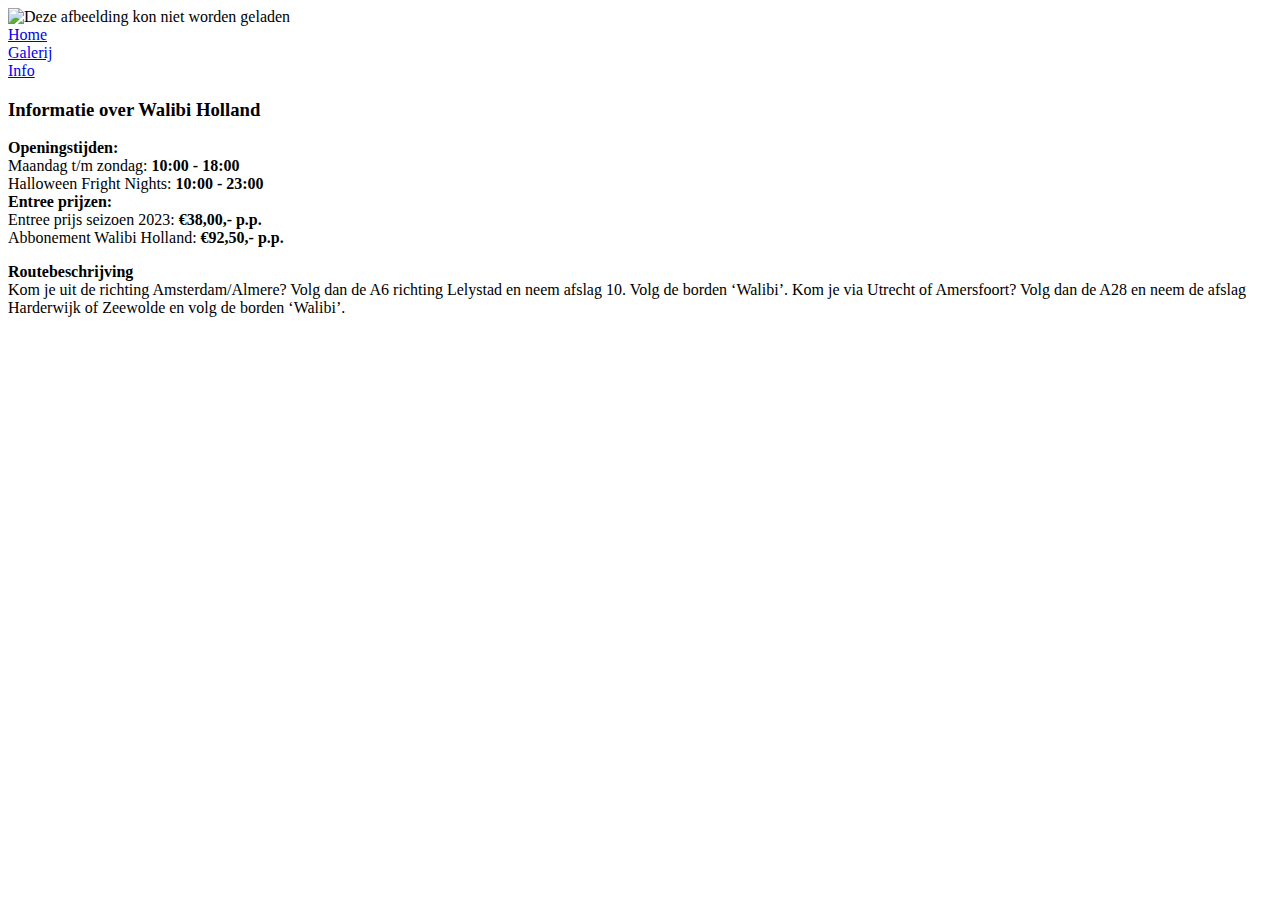
==== info.html @ 73267c60 "Add files via upload" ====
<!DOCTYPE HTML>
<html lang="nl">
<head>
<meta charset="UTF-8">
<meta name="description" content="Walibi holland">
<meta name="keywords" content="Walibi, achtbaan, dagje uit, untamed, express, pretpark, speeltuin, attractie">
<meta http-equiv="content-language" content="nl-nl">
<title>Info | Walibi Holland</title>
</head>
<body>
<header>
<img src="images/logo.png" width="250" height="100" alt="Deze afbeelding kon niet worden geladen">
</header>
<nav>
<a href="index.html">Home</a><br>
<a href="galerij.html">Galerij</a><br>
<a href="info.html">Info</a>
</nav>
<h3>Informatie over Walibi Holland</h3>
<p><b>Openingstijden:</b><br>
Maandag t/m zondag: <b>10:00 - 18:00</b><br>
Halloween Fright Nights: <b>10:00 - 23:00</b><br>
<b>Entree prijzen:</b><br>
Entree prijs seizoen 2023: <b>&euro;38,00,- p.p.</b><br>
Abbonement Walibi Holland: <b>&euro;92,50,- p.p.</b></p>
<p><b>Routebeschrijving</b><br>
Kom je uit de richting Amsterdam/Almere? Volg dan de A6 richting Lelystad en neem afslag 10. Volg de borden ‘Walibi’. Kom je via Utrecht of Amersfoort? Volg dan de A28 en neem de afslag Harderwijk of Zeewolde en volg de borden ‘Walibi’.</p><br>
<iframe width="560" height="315" src="https://www.youtube.com/embed/a_UoPkQ9Y4c" title="YouTube video player" frameborder="0" allow="accelerometer; autoplay; clipboard-write; encrypted-media; gyroscope; picture-in-picture; web-share" allowfullscreen></iframe>
<iframe width="560" height="315" src="https://www.youtube.com/embed/oiSTNTiVNcI" title="YouTube video player" frameborder="0" allow="accelerometer; autoplay; clipboard-write; encrypted-media; gyroscope; picture-in-picture; web-share" allowfullscreen></iframe>
<footer></footer>
</body>
</html>
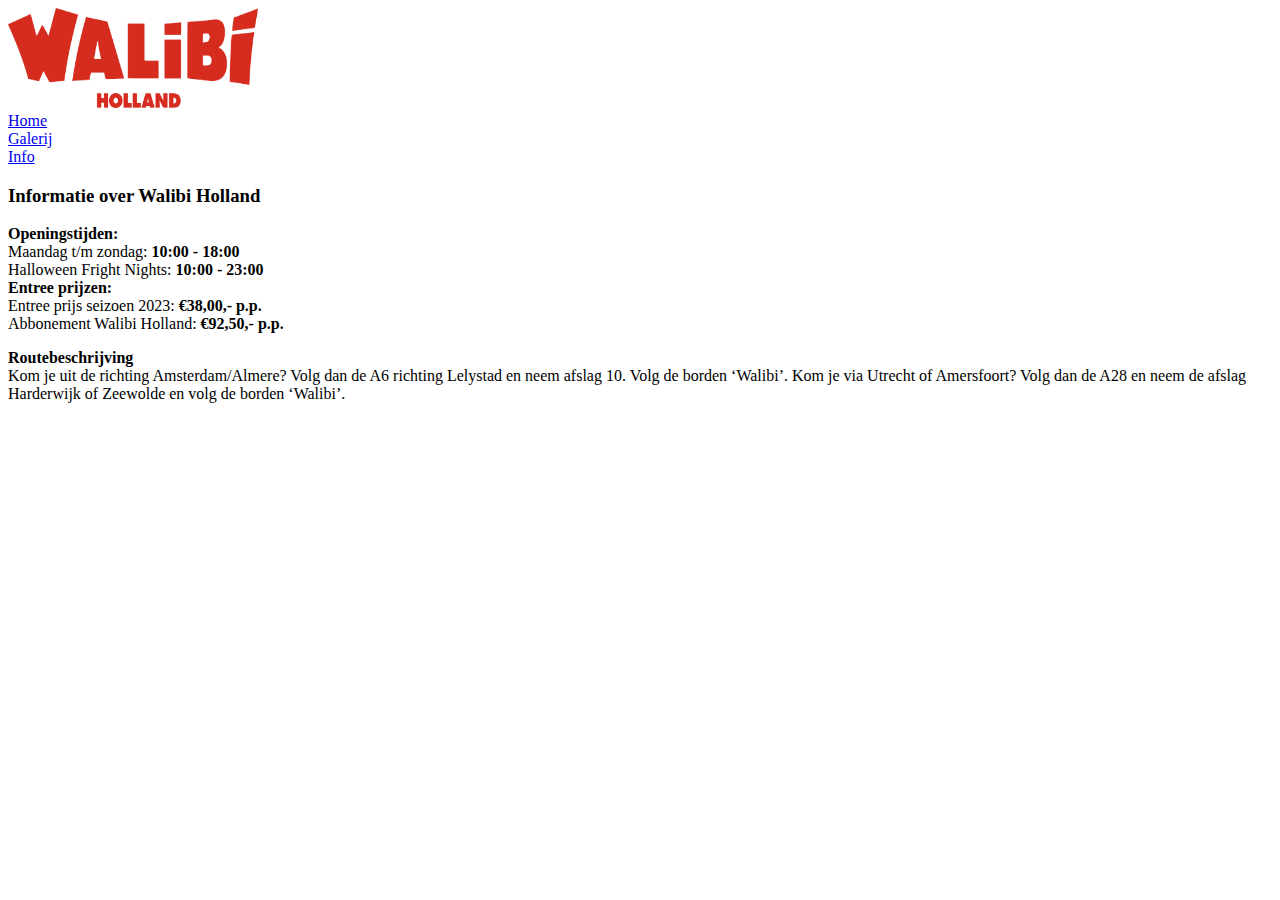
==== commit fd3ddc5d: "Add files via upload" ====
--- a/info.html
+++ b/info.html
@@ -2,7 +2,7 @@
 <html lang="nl">
 <head>
 <meta charset="UTF-8">
-<meta name="description" content="Walibi holland">
+<meta name="description" content="Walibi Holland is hét attractiepark van Nederland om je grenzen te verleggen. Met meer dan 30 spectaculaire attracties voor alle leeftijden!">
 <meta name="keywords" content="Walibi, achtbaan, dagje uit, untamed, express, pretpark, speeltuin, attractie">
 <meta http-equiv="content-language" content="nl-nl">
 <title>Info | Walibi Holland</title>
